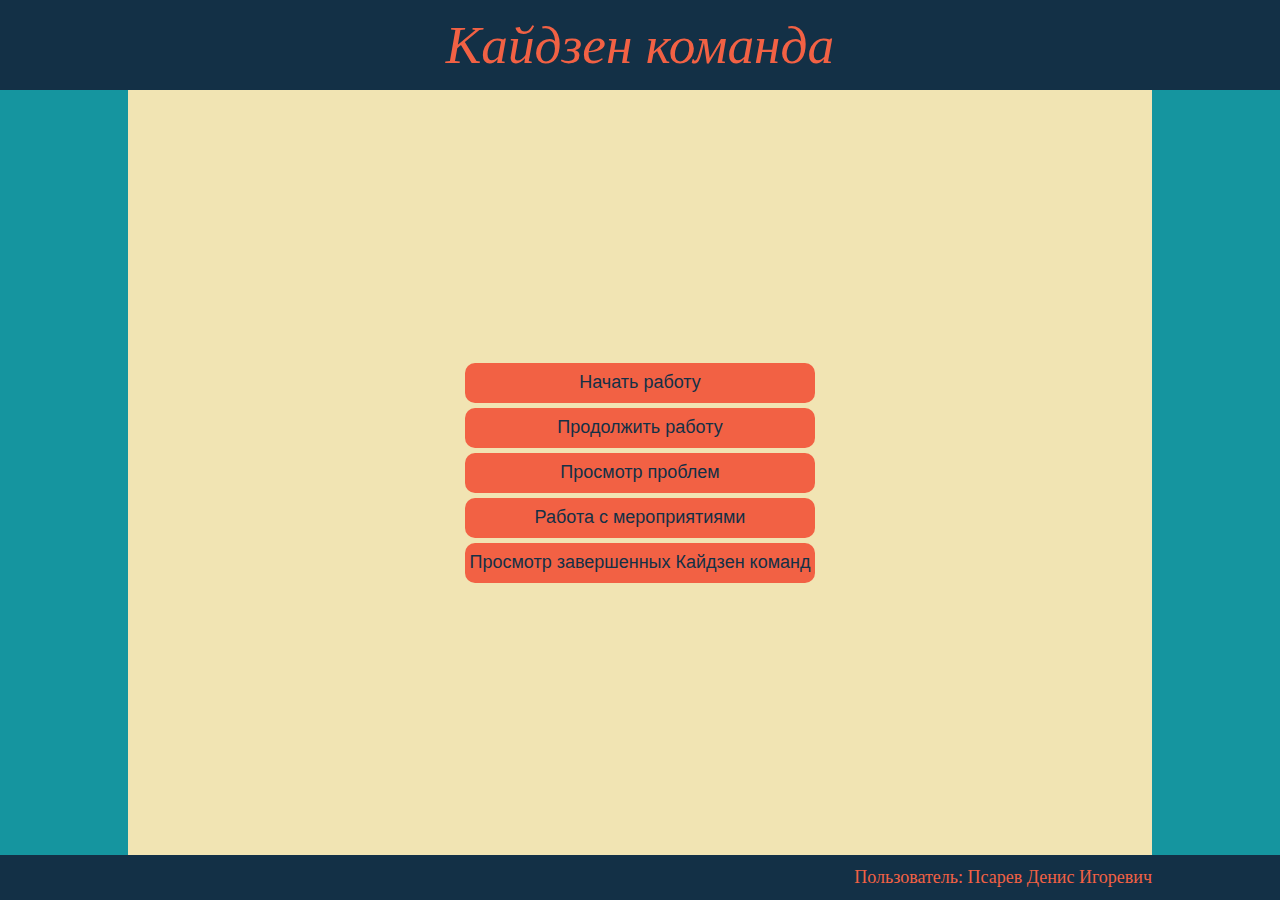
==== KaizenCommand/index.html @ 2a410004 "Добавьте файлы проекта." ====
﻿<!DOCTYPE html>

<html lang="en" xmlns="http://www.w3.org/1999/xhtml">
<head>
    <meta charset="UTF-8">
    <title>Кайдзен команда</title>

    <link href="css/index.css" rel="stylesheet">
    <link href="css/jquery.orgchart.css" rel="stylesheet">
    <script src="script/jquery.js"></script>
    <script src="script/index.js"></script>
    <script src="script/jquery.orgchart.js"></script>
</head>
<body>
    <header class="header">
        <div class="header-container">
            <div>Кайдзен команда</div>
        </div>
    </header>
    <div class="container">
        <div class="content">
            <div class="row h-100">
                <div class="col-12 center-alegn">
                    <div class="main-menu">
                        <form action="/kaizenCommand.html" method="LINK">
                            <button class="control-button" type="submit">Начать работу</button>
                        </form>
                        <form action="/SelectKaizenCommand.html" method="LINK">
                            <button class="control-button">Продолжить работу</button>
                        </form>
                        <form action="/SelectKaizenCommand.html" method="LINK">
                            <button class="control-button">Просмотр проблем</button>
                        </form>
                        <form action="/SelectKaizenCommand.html" method="LINK">
                            <button class="control-button">Работа с мероприятиями</button>
                        </form>
                        <form action="/SelectKaizenCommand.html" method="LINK">
                            <button class="control-button">Просмотр завершенных Кайдзен команд</button>
                        </form>


                    </div>
                </div>
            </div>

        </div>
    </div>


    <footer class='footer'>
        <div class="footer-container">
            <div>Пользователь: Псарев Денис Игоревич</div>
        </div>
    </footer>
</body>
</html>
---- KaizenCommand/css/index.css ----
* {
    margin: 0;
    padding: 0;
    font-size: 18px;
}

html,
body {
    height: 90vh;
}

.header,
footer {
    display: block;
}

.h-100 {
    height: 100%;
}

.header {
    width: 100vw;
    height: 10vh;
    background-color: #133046;
    position: fixed;
    top: 0;
    left: 0;
    right: 0;
}

.header-container {
    width: 80vw;
    height: 10vh;
    margin-left: 10vw;
    margin-right: 10vw;
    display: flex;
}


.header-container div {
    color: #F26144;
    font-size: 40pt;
    text-align: right;
    font-style: oblique;
    margin: auto;
}

.footer {
    width: 100vw;
    height: 5vh;
    background-color: #133046;
    position: fixed;
    bottom: 0;
    left: 0;
    right: 0;
}

.footer-container {
    display: flex;
    justify-content: flex-end;
    align-items: center;
    width: 80vw;
    height: 5vh;
    margin-left: 10vw;
    margin-right: 10vw;
    color: #F26144;
    font-size: 20pt;
    text-align: right;
}


.container {
    width: 100vw;
    height: 85vh;
    margin-top: 10vh;
    margin-bottom: 5vh;
    background-color: #15959f;

}

.content {
    width: 80vw;
    height: 85vh;
    margin-top: 10vh;
    margin-bottom: 5vh;
    margin-left: 10vw;
    margin-right: 10vw;
    background-color: #F1E4B3
}

.row {
    display: -ms-flexbox;
    display: flex;
    -ms-flex-wrap: wrap;
    flex-wrap: wrap;
}



.col-12 {
    width: 100%;
}

.center-alegn {
    display: flex;
    align-items: center;
    justify-content: center;
}

.main-menu {
    display: block;
}

.control-button {
    background-color: #F26144;
    color: #133046;
    display: block;
    width: 350Px;
    margin-top: 5px;
    margin-bottom: 5px;
    border-radius: 10px;
    font-size: 18px;
    height: 40px;
    border: none;
    box-shadow: none;
}

label {
    font-weight: lighter;
    margin-bottom: 5px;
    margin-top: 5px;
    text-transform: uppercase;
    display: inline-block;
    color: #133046;
}

.form-control {
    display: block;

    font-size: 14px;

    vertical-align: middle;

    background-image: none;
    border: 1px solid #cccccc;
    border-radius: 4px;
    -webkit-box-shadow: inset 0 1px 1px rgba(0, 0, 0, 0.075);
    box-shadow: inset 0 1px 1px rgba(0, 0, 0, 0.075);
    -webkit-transition: border-color ease-in-out 0.15s, box-shadow ease-in-out 0.15s;
    transition: border-color ease-in-out 0.15s, box-shadow ease-in-out 0.15s;
}

.form-control:focus {

    outline: 0;
    -webkit-box-shadow: inset 0 1px 1px rgba(0, 0, 0, 0.075), 0 0 8px rgba(102, 175, 233, 0.6);
    box-shadow: inset 0 1px 1px rgba(0, 0, 0, 0.075), 0 0 8px rgba(102, 175, 233, 0.6);
}

.form-control:-moz-placeholder {
    color: #133046;
}

.form-control::-moz-placeholder {
    color: #133046;
    opacity: 1;
}

.form-control:-ms-input-placeholder {
    color: #133046;
}

.form-control::-webkit-input-placeholder {
    color: #133046;
}

.form-control[disabled],
.form-control[readonly],
fieldset[disabled] .form-control {
    cursor: not-allowed;
    background-color: #133046;
}

textarea.form-control {
    height: auto;
    resize: none;
    width: 450Px;
}

.form-control-input {
    width: 450Px;
    margin-top: 5px;
    margin-bottom: 5px;
    border-radius: 10px;
    color: #133046;
}

.form-control {
    background-color: #F26144;
    color: #133046;
    border: none;
    border-radius: 0 0 0 0;
    height: 40px;
    line-height: 1.5;
    box-shadow: none;
}

.form-control:focus {
    border-color: #F26144;
    color: #133046;
    -webkit-box-shadow: -0.4em 0em 0em 0em #F0D8D9 inset;
    -moz-box-shadow: -0.4em 0em 0em 0em #F0D8D9 inset;
    box-shadow: -0.4em 0em 0em 0em #F0D8D9 inset;
    -webkit-transition: background-color 0.3s ease-out, box-shadow 0.2s ease, border-color 0.2s ease;
    -moz-transition: background-color 0.3s ease-out, box-shadow 0.2s ease, border-color 0.2s ease;
    -o-transition: background-color 0.3s ease-out, box-shadow 0.2s ease, border-color 0.2s ease;
    -ms-transition: background-color 0.3s ease-out, box-shadow 0.2s ease, border-color 0.2s ease;
    transition: background-color 0.3s ease-out, box-shadow 0.2s ease, border-color 0.2s ease;
}

.form-container {
    width: 100vw;
    margin-left: 2vw;
    margin-right: 2vw;
    margin-top: 1vw;
    overflow-y: auto;
}

.add-one {
    font-weigth: bolder;
    cursor: pointer;
    margin-top: 10px;
    margin-bottom: 10px;
}

::-webkit-scrollbar {
    width: 10px;
}

::-webkit-scrollbar-track {
    background: #f1f1f1;
}

/* Handle */
::-webkit-scrollbar-thumb {
    background: #F4A090;
}

/* Handle on hover */
::-webkit-scrollbar-thumb:hover {
    background: #F26144;
}

table {
    font-family: "Lucida Sans Unicode", "Lucida Grande", Sans-Serif;
    font-size: 14px;
    border-collapse: collapse;
    text-align: center;
}

th,
td:first-child {
    background: #F26144;
    padding: 10px 20px;
    color: #133046;
}

th,
td {
    border-style: solid;
    border-width: 0 1px 1px 0;
    border-color: white;
}

td {
    background: #D8E6F3;
}

th:first-child,
td:first-child {
    text-align: left;
}
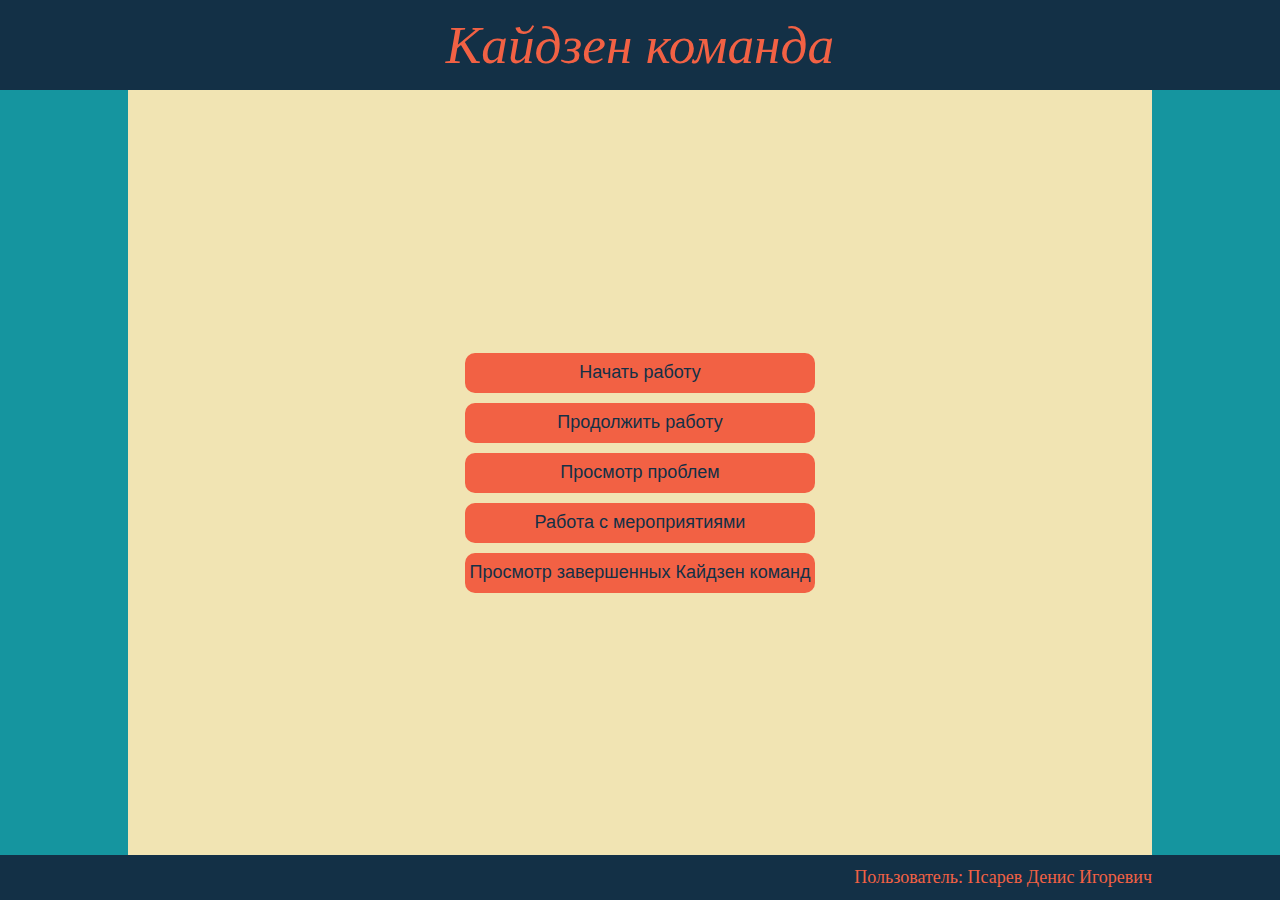
==== commit 4ff3d93f: "Глобальные" ====
--- a/KaizenCommand/index.html
+++ b/KaizenCommand/index.html
@@ -6,10 +6,8 @@
     <title>Кайдзен команда</title>
 
     <link href="css/index.css" rel="stylesheet">
-    <link href="css/jquery.orgchart.css" rel="stylesheet">
     <script src="script/jquery.js"></script>
     <script src="script/index.js"></script>
-    <script src="script/jquery.orgchart.js"></script>
 </head>
 <body>
     <header class="header">
@@ -22,20 +20,20 @@
             <div class="row h-100">
                 <div class="col-12 center-alegn">
                     <div class="main-menu">
-                        <form action="/kaizenCommand.html" method="LINK">
-                            <button class="control-button" type="submit">Начать работу</button>
+                        <form method="LINK">
+                            <button type="button" class="control-button" id="beginWork">Начать работу</button>
                         </form>
-                        <form action="/SelectKaizenCommand.html" method="LINK">
-                            <button class="control-button">Продолжить работу</button>
+                        <form method="LINK">
+                            <button type="button" class="control-button" id="continueWork">Продолжить работу</button>
                         </form>
-                        <form action="/SelectKaizenCommand.html" method="LINK">
-                            <button class="control-button">Просмотр проблем</button>
+                        <form method="LINK">
+                            <button type="button" class="control-button" id="seeProblem">Просмотр проблем</button>
                         </form>
-                        <form action="/SelectKaizenCommand.html" method="LINK">
-                            <button class="control-button">Работа с мероприятиями</button>
+                        <form method="LINK">
+                            <button type="button" class="control-button" id="workWithEvent">Работа с мероприятиями</button>
                         </form>
-                        <form action="/SelectKaizenCommand.html" method="LINK">
-                            <button class="control-button">Просмотр завершенных Кайдзен команд</button>
+                        <form method="LINK">
+                            <button type="button" class="control-button" id="seeEndCommand">Просмотр завершенных Кайдзен команд</button>
                         </form>
 
 
--- a/KaizenCommand/css/index.css
+++ b/KaizenCommand/css/index.css
@@ -114,7 +114,6 @@
 .control-button {
     background-color: #F26144;
     color: #133046;
-    display: block;
     width: 350Px;
     margin-top: 5px;
     margin-bottom: 5px;
